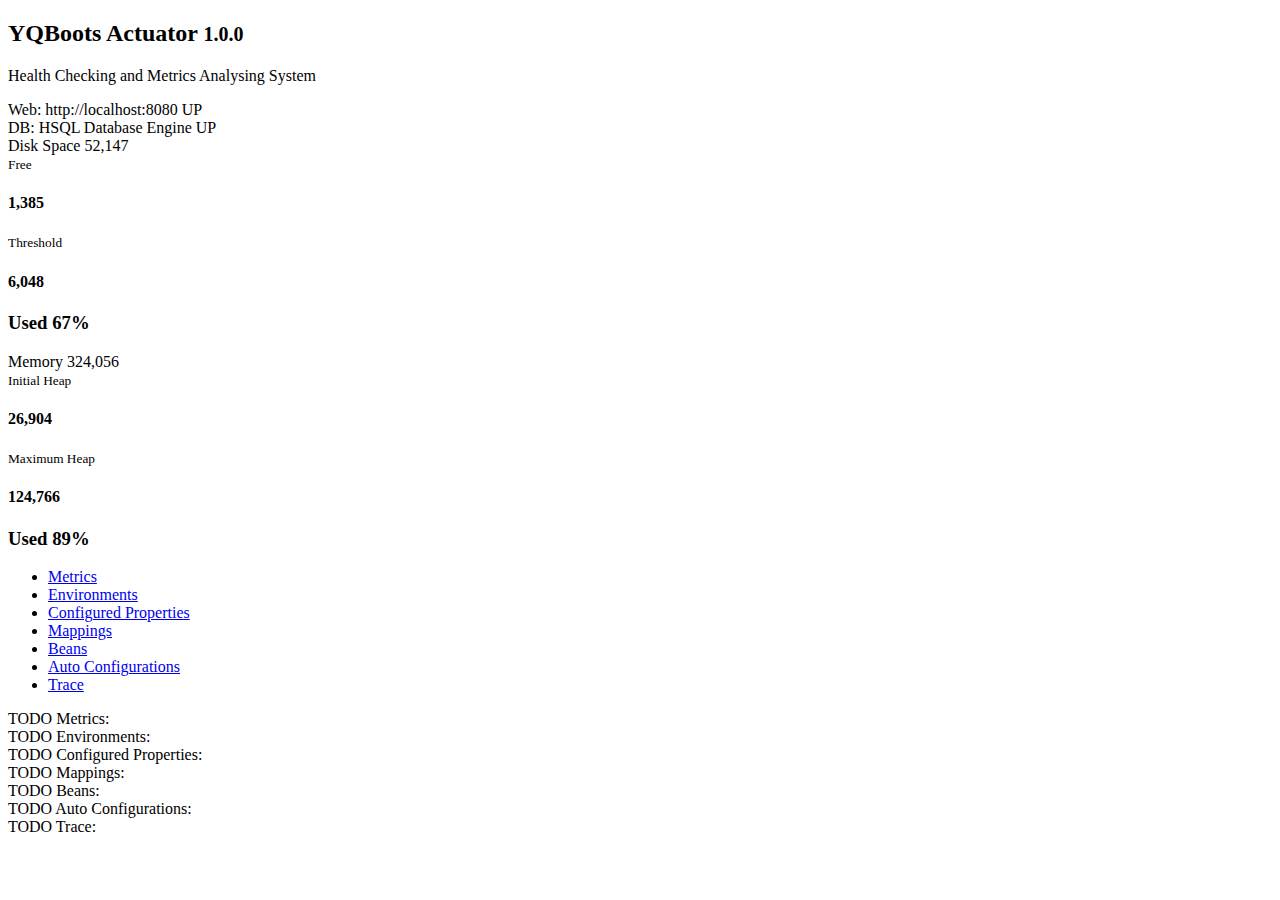
==== src/main/resources/templates/actuator/application/details.html @ d3f43f3d "update dashboard page" ====
<!DOCTYPE html>
<html xmlns:th="http://www.thymeleaf.org" xmlns:layout="http://www.ultraq.net.nz/thymeleaf/layout"
      xmlns:yq="http://www.yqboots.com" xmlns="http://www.w3.org/1999/xhtml" layout:decorator="layouts/layout">
<head>
  <title>Application Management</title>
  <link rel="stylesheet" th:href="@{/theme/pages/actuator.css}"/>
</head>
<body>
<div layout:fragment="breadcrumbs">
  <yq:breadcrumbs menu="ACT_ACTUATOR"/>
</div>
<div layout:fragment="content" class="content content-sm height-600">
  <div class="container">
    <div class="headline">
      <h2>YQBoots Actuator
        <small>1.0.0</small>
      </h2>
    </div>
    <p class="lead">Health Checking and Metrics Analysing System</p>

    <div class="margin-bottom-40"></div>

    <div class="row actuator">
      <div class="col-sm-4">
        <div class="service-block service-block-light-green">
          <span class="service-heading">Web: http://localhost:8080</span>
          <span class="status">UP</span>

          <div class="clearfix margin-bottom-10"></div>

          <span class="service-heading">DB: HSQL Database Engine</span>
          <span class="status">UP</span>

          <div class="clearfix margin-bottom-10"></div>
        </div>
      </div>
      <div class="col-sm-4">
        <div class="service-block service-block-green">
          <i class="glyphicon glyphicon-floppy-disk"></i>
          <span class="service-heading">Disk Space</span>
          <span class="counter">52,147</span>

          <div class="clearfix margin-bottom-10"></div>

          <div class="row margin-bottom-20">
            <div class="col-xs-6 service-in">
              <small>Free</small>
              <h4 class="counter">1,385</h4>
            </div>
            <div class="col-xs-6 text-right service-in">
              <small>Threshold</small>
              <h4 class="counter">6,048</h4>
            </div>
          </div>
          <div class="statistics">
            <h3 class="heading-xs">Used <span class="pull-right">67%</span></h3>

            <div class="progress progress-u progress-xxs">
              <div style="width: 67%" aria-valuemax="100" aria-valuemin="0" aria-valuenow="67" role="progressbar"
                   class="progress-bar progress-bar-light">
              </div>
            </div>
          </div>
        </div>
      </div>

      <div class="col-sm-4">
        <div class="service-block service-block-blue">
          <i class="fa fa-battery-three-quarters"></i>
          <span class="service-heading">Memory</span>
          <span class="counter">324,056</span>

          <div class="clearfix margin-bottom-10"></div>

          <div class="row margin-bottom-20">
            <div class="col-xs-6 service-in">
              <small>Initial Heap</small>
              <h4 class="counter">26,904</h4>
            </div>
            <div class="col-xs-6 text-right service-in">
              <small>Maximum Heap</small>
              <h4 class="counter">124,766</h4>
            </div>
          </div>
          <div class="statistics">
            <h3 class="heading-xs">Used <span class="pull-right">89%</span></h3>

            <div class="progress progress-u progress-xxs">
              <div style="width: 89%" aria-valuemax="100" aria-valuemin="0" aria-valuenow="89" role="progressbar"
                   class="progress-bar progress-bar-light">
              </div>
            </div>
          </div>
        </div>
      </div>
    </div>

    <div class="clearfix margin-bottom-40"></div>

    <div class="row tab">
      <div class="col-sm-3">
        <ul class="nav nav-pills nav-stacked">
          <li class="active">
            <a href="#metrics" data-toggle="tab" aria-expanded="false">
              <i class="fa fa-home"></i> Metrics
            </a>
          </li>
          <li>
            <a href="#environments" data-toggle="tab" aria-expanded="false">
              <i class="fa fa-cloud"></i> Environments
            </a>
          </li>
          <li>
            <a href="#configuredProperties" data-toggle="tab" aria-expanded="false">
              <i class="fa fa-comments"></i> Configured Properties
            </a>
          </li>
          <li>
            <a href="#mappings" data-toggle="tab" aria-expanded="true">
              <i class="fa fa-gear"></i> Mappings
            </a>
          </li>
          <li>
            <a href="#beans" data-toggle="tab" aria-expanded="true">
              <i class="fa fa-gear"></i> Beans
            </a>
          </li>
          <li>
            <a href="#autoConfigurations" data-toggle="tab" aria-expanded="true">
              <i class="fa fa-gear"></i> Auto Configurations
            </a>
          </li>
          <li>
            <a href="#trace" data-toggle="tab" aria-expanded="true">
              <i class="fa fa-gear"></i> Trace
            </a>
          </li>
        </ul>
      </div>
      <div class="col-md-9">
        <div class="tab-content">
          <div class="tab-pane fade in active" id="metrics">
            TODO Metrics:
          </div>
          <div class="tab-pane fade" id="environments">
            TODO Environments:
          </div>
          <div class="tab-pane fade" id="configuredProperties">
            TODO Configured Properties:
          </div>
          <div class="tab-pane fade" id="mappings">
            TODO Mappings:
          </div>
          <div class="tab-pane fade" id="beans">
            TODO Beans:
          </div>
          <div class="tab-pane fade" id="autoConfigurations">
            TODO Auto Configurations:
          </div>
          <div class="tab-pane fade" id="trace">
            TODO Trace:
          </div>
        </div>
      </div>
    </div>
  </div>
</div>
</body>
</html>
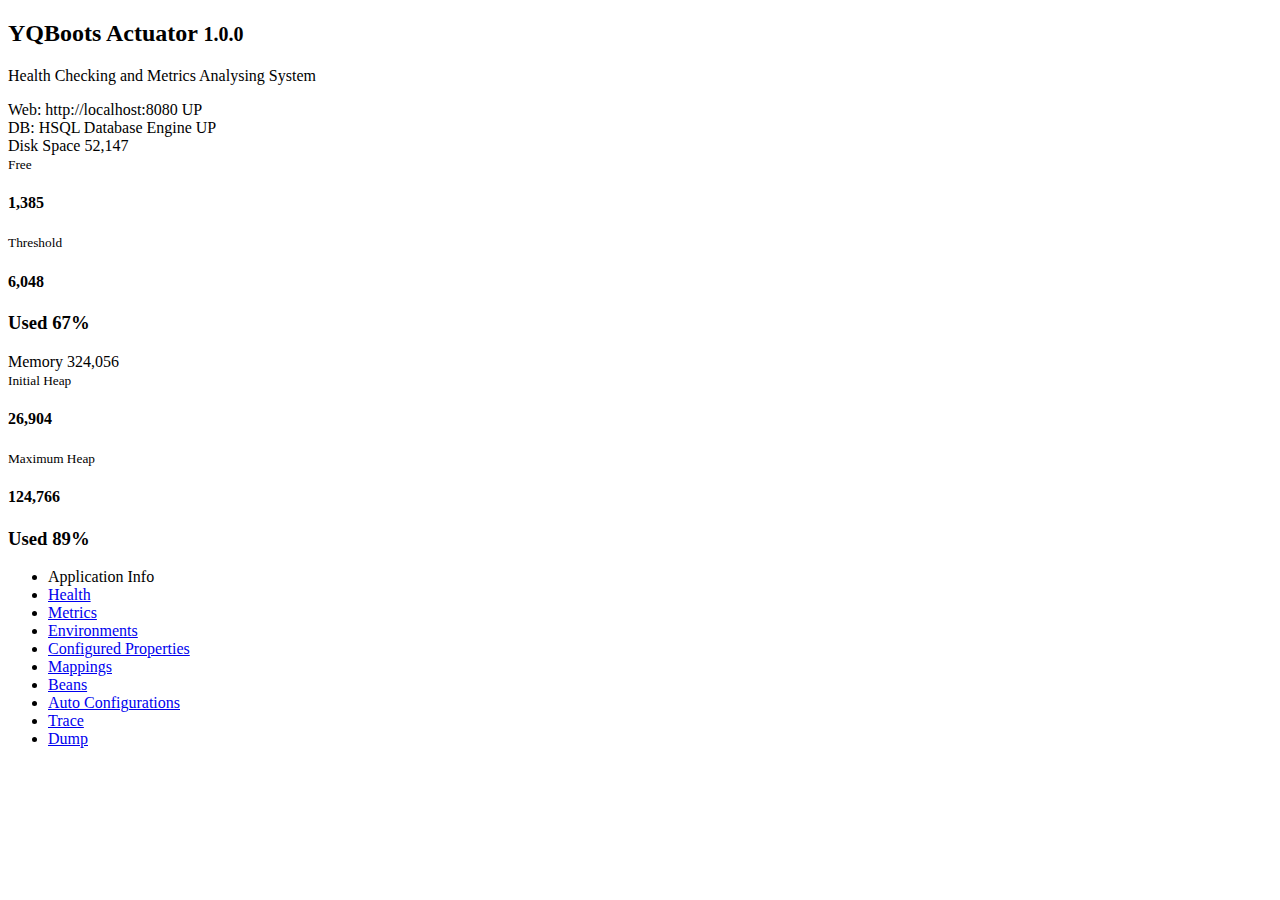
==== commit d6898a8a: "update dashboard page" ====
--- a/src/main/resources/templates/actuator/application/details.html
+++ b/src/main/resources/templates/actuator/application/details.html
@@ -22,7 +22,7 @@
 
     <div class="row actuator">
       <div class="col-sm-4">
-        <div class="service-block service-block-light-green">
+        <div class="service-block warning-color-green">
           <span class="service-heading">Web: http://localhost:8080</span>
           <span class="status">UP</span>
 
@@ -35,7 +35,7 @@
         </div>
       </div>
       <div class="col-sm-4">
-        <div class="service-block service-block-green">
+        <div class="service-block warning-color-green">
           <i class="glyphicon glyphicon-floppy-disk"></i>
           <span class="service-heading">Disk Space</span>
           <span class="counter">52,147</span>
@@ -65,7 +65,7 @@
       </div>
 
       <div class="col-sm-4">
-        <div class="service-block service-block-blue">
+        <div class="service-block warning-color-green">
           <i class="fa fa-battery-three-quarters"></i>
           <span class="service-heading">Memory</span>
           <span class="counter">324,056</span>
@@ -97,73 +97,77 @@
 
     <div class="clearfix margin-bottom-40"></div>
 
-    <div class="row tab">
-      <div class="col-sm-3">
-        <ul class="nav nav-pills nav-stacked">
-          <li class="active">
-            <a href="#metrics" data-toggle="tab" aria-expanded="false">
+    <div class="row">
+      <div class="col-sm-12 tab">
+        <ul class="nav nav-pills">
+          <li class="active info">
+            <a data-toggle="tab" aria-expanded="false">
+              <i class="fa fa-home"></i> Application Info
+            </a>
+          </li>
+          <li class="health">
+            <a href="#" data-toggle="tab" aria-expanded="false">
+              <i class="fa fa-home"></i> Health
+            </a>
+          </li>
+          <li class="metrics">
+            <a href="#" data-toggle="tab" aria-expanded="false">
               <i class="fa fa-home"></i> Metrics
             </a>
           </li>
-          <li>
-            <a href="#environments" data-toggle="tab" aria-expanded="false">
+          <li class="environments">
+            <a href="#" data-toggle="tab" aria-expanded="false">
               <i class="fa fa-cloud"></i> Environments
             </a>
           </li>
-          <li>
-            <a href="#configuredProperties" data-toggle="tab" aria-expanded="false">
+          <li class="configuredProperties">
+            <a href="#" data-toggle="tab" aria-expanded="false">
               <i class="fa fa-comments"></i> Configured Properties
             </a>
           </li>
-          <li>
-            <a href="#mappings" data-toggle="tab" aria-expanded="true">
+          <li class="mappings">
+            <a href="#" data-toggle="tab" aria-expanded="true">
               <i class="fa fa-gear"></i> Mappings
             </a>
           </li>
-          <li>
-            <a href="#beans" data-toggle="tab" aria-expanded="true">
+          <li class="beans">
+            <a href="#" data-toggle="tab" aria-expanded="true">
               <i class="fa fa-gear"></i> Beans
             </a>
           </li>
-          <li>
-            <a href="#autoConfigurations" data-toggle="tab" aria-expanded="true">
+          <li class="autoConfigurations">
+            <a href="#" data-toggle="tab" aria-expanded="true">
               <i class="fa fa-gear"></i> Auto Configurations
             </a>
           </li>
-          <li>
-            <a href="#trace" data-toggle="tab" aria-expanded="true">
+          <li class="trace">
+            <a href="#" data-toggle="tab" aria-expanded="true">
               <i class="fa fa-gear"></i> Trace
+            </a>
+          </li>
+          <li class="dump">
+            <a href="#" data-toggle="tab" aria-expanded="true">
+              <i class="fa fa-gear"></i> Dump
             </a>
           </li>
         </ul>
       </div>
-      <div class="col-md-9">
+    </div>
+    <div class="row">
+      <div class="col-md-12">
         <div class="tab-content">
-          <div class="tab-pane fade in active" id="metrics">
-            TODO Metrics:
-          </div>
-          <div class="tab-pane fade" id="environments">
-            TODO Environments:
-          </div>
-          <div class="tab-pane fade" id="configuredProperties">
-            TODO Configured Properties:
-          </div>
-          <div class="tab-pane fade" id="mappings">
-            TODO Mappings:
-          </div>
-          <div class="tab-pane fade" id="beans">
-            TODO Beans:
-          </div>
-          <div class="tab-pane fade" id="autoConfigurations">
-            TODO Auto Configurations:
-          </div>
-          <div class="tab-pane fade" id="trace">
-            TODO Trace:
+          <div class="panel panel-u">
+            <div class="panel-body"></div>
           </div>
         </div>
       </div>
     </div>
   </div>
+  <form id="form" action="#" th:object="${model}">
+    <input th:field="*{id}" type="hidden"/>
+    <input th:field="*{name}" type="hidden"/>
+    <input th:field="*{url}" type="hidden"/>
+  </form>
 </div>
 </body>
 </html>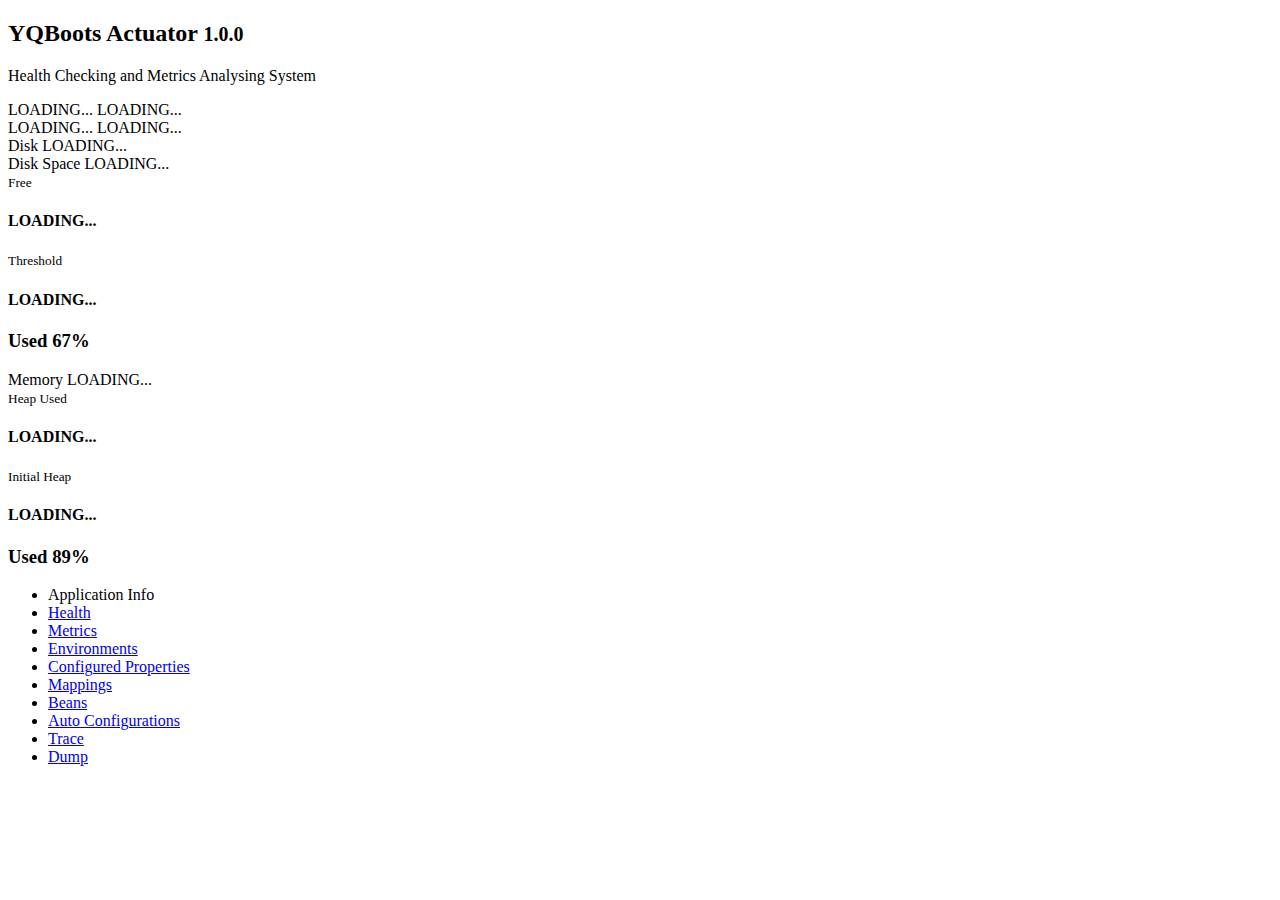
==== commit 55ecdff6: "update dashboard page" ====
--- a/src/main/resources/templates/actuator/application/details.html
+++ b/src/main/resources/templates/actuator/application/details.html
@@ -22,34 +22,39 @@
 
     <div class="row actuator">
       <div class="col-sm-4">
-        <div class="service-block warning-color-green">
-          <span class="service-heading">Web: http://localhost:8080</span>
-          <span class="status">UP</span>
+        <div class="service-block health warning-color-green">
+          <span class="service-heading web">LOADING...</span>
+          <span class="status web">LOADING...</span>
 
           <div class="clearfix margin-bottom-10"></div>
 
-          <span class="service-heading">DB: HSQL Database Engine</span>
-          <span class="status">UP</span>
+          <span class="service-heading db">LOADING...</span>
+          <span class="status db">LOADING...</span>
+
+          <div class="clearfix margin-bottom-10"></div>
+
+          <span class="service-heading disk">Disk</span>
+          <span class="status disk">LOADING...</span>
 
           <div class="clearfix margin-bottom-10"></div>
         </div>
       </div>
       <div class="col-sm-4">
-        <div class="service-block warning-color-green">
+        <div class="service-block health warning-color-green">
           <i class="glyphicon glyphicon-floppy-disk"></i>
           <span class="service-heading">Disk Space</span>
-          <span class="counter">52,147</span>
+          <span class="counter diskSpace-total">LOADING...</span>
 
           <div class="clearfix margin-bottom-10"></div>
 
           <div class="row margin-bottom-20">
             <div class="col-xs-6 service-in">
               <small>Free</small>
-              <h4 class="counter">1,385</h4>
+              <h4 class="counter diskSpace-free">LOADING...</h4>
             </div>
             <div class="col-xs-6 text-right service-in">
               <small>Threshold</small>
-              <h4 class="counter">6,048</h4>
+              <h4 class="counter diskSpace-threshold">LOADING...</h4>
             </div>
           </div>
           <div class="statistics">
@@ -65,21 +70,21 @@
       </div>
 
       <div class="col-sm-4">
-        <div class="service-block warning-color-green">
+        <div class="service-block metrics-memory warning-color-green">
           <i class="fa fa-battery-three-quarters"></i>
           <span class="service-heading">Memory</span>
-          <span class="counter">324,056</span>
+          <span class="counter total">LOADING...</span>
 
           <div class="clearfix margin-bottom-10"></div>
 
           <div class="row margin-bottom-20">
             <div class="col-xs-6 service-in">
-              <small>Initial Heap</small>
-              <h4 class="counter">26,904</h4>
+              <small>Heap Used</small>
+              <h4 class="counter heap-used">LOADING...</h4>
             </div>
             <div class="col-xs-6 text-right service-in">
-              <small>Maximum Heap</small>
-              <h4 class="counter">124,766</h4>
+              <small>Initial Heap</small>
+              <h4 class="counter initial-heap">LOADING...</h4>
             </div>
           </div>
           <div class="statistics">
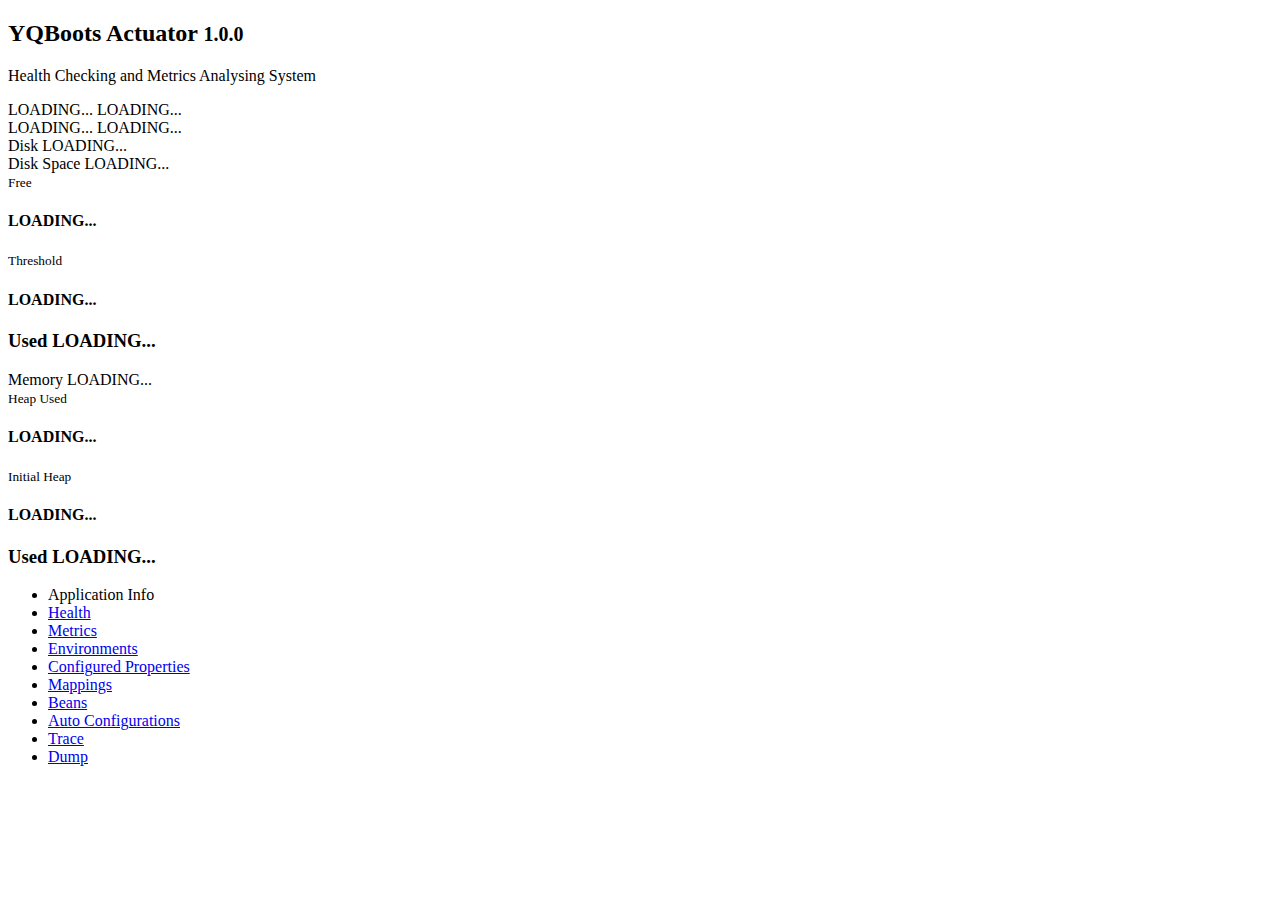
==== commit 8ebe6eea: "update dashboard page" ====
--- a/src/main/resources/templates/actuator/application/details.html
+++ b/src/main/resources/templates/actuator/application/details.html
@@ -40,7 +40,7 @@
         </div>
       </div>
       <div class="col-sm-4">
-        <div class="service-block health warning-color-green">
+        <div class="service-block health-disk warning-color-green">
           <i class="glyphicon glyphicon-floppy-disk"></i>
           <span class="service-heading">Disk Space</span>
           <span class="counter diskSpace-total">LOADING...</span>
@@ -58,10 +58,10 @@
             </div>
           </div>
           <div class="statistics">
-            <h3 class="heading-xs">Used <span class="pull-right">67%</span></h3>
+            <h3 class="heading-xs">Used <span class="pull-right used">LOADING...</span></h3>
 
             <div class="progress progress-u progress-xxs">
-              <div style="width: 67%" aria-valuemax="100" aria-valuemin="0" aria-valuenow="67" role="progressbar"
+              <div aria-valuemax="100" aria-valuemin="0" aria-valuenow="0" role="progressbar"
                    class="progress-bar progress-bar-light">
               </div>
             </div>
@@ -88,10 +88,10 @@
             </div>
           </div>
           <div class="statistics">
-            <h3 class="heading-xs">Used <span class="pull-right">89%</span></h3>
+            <h3 class="heading-xs">Used <span class="pull-right used">LOADING...</span></h3>
 
             <div class="progress progress-u progress-xxs">
-              <div style="width: 89%" aria-valuemax="100" aria-valuemin="0" aria-valuenow="89" role="progressbar"
+              <div aria-valuemax="100" aria-valuemin="0" aria-valuenow="0" role="progressbar"
                    class="progress-bar progress-bar-light">
               </div>
             </div>
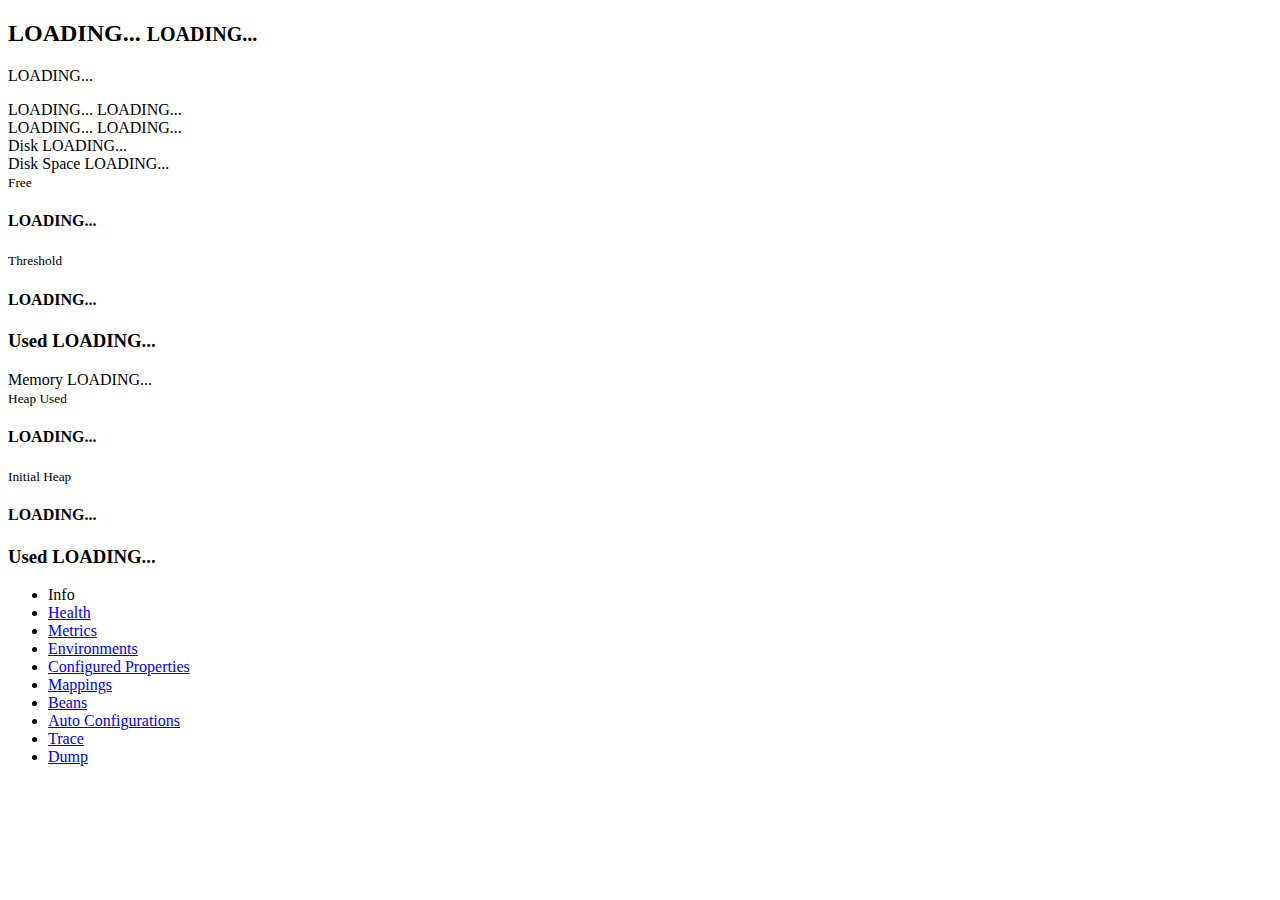
==== commit 0b5227d9: "i18n" ====
--- a/src/main/resources/templates/actuator/application/details.html
+++ b/src/main/resources/templates/actuator/application/details.html
@@ -2,7 +2,7 @@
 <html xmlns:th="http://www.thymeleaf.org" xmlns:layout="http://www.ultraq.net.nz/thymeleaf/layout"
       xmlns:yq="http://www.yqboots.com" xmlns="http://www.w3.org/1999/xhtml" layout:decorator="layouts/layout">
 <head>
-  <title>Application Management</title>
+  <title th:text="#{ACT0001}">Application Management</title>
   <link rel="stylesheet" th:href="@{/theme/pages/actuator.css}"/>
 </head>
 <body>
@@ -11,30 +11,37 @@
 </div>
 <div layout:fragment="content" class="content content-sm height-600">
   <div class="container">
-    <div class="headline">
-      <h2>YQBoots Actuator
-        <small>1.0.0</small>
+    <div class="headline application">
+      <h2><span class="name" th:text="#{ACT0011}">LOADING...</span>
+        <small class="version" th:text="#{ACT0011}">LOADING...</small>
+
+        <span class="pull-right">
+          <a href="#" onclick="history.back();" th:title="#{ACT0013}">
+            <i class="glyphicon glyphicon-list"></i>
+          </a>
+        </span>
       </h2>
+
     </div>
-    <p class="lead">Health Checking and Metrics Analysing System</p>
+    <p class="lead description" th:text="#{ACT0011}">LOADING...</p>
 
     <div class="margin-bottom-40"></div>
 
     <div class="row actuator">
       <div class="col-sm-4">
         <div class="service-block health warning-color-green">
-          <span class="service-heading web">LOADING...</span>
-          <span class="status web">LOADING...</span>
+          <span class="service-heading web" th:text="#{ACT0011}">LOADING...</span>
+          <span class="status web" th:text="#{ACT0011}">LOADING...</span>
 
           <div class="clearfix margin-bottom-10"></div>
 
-          <span class="service-heading db">LOADING...</span>
-          <span class="status db">LOADING...</span>
+          <span class="service-heading db" th:text="#{ACT0011}">LOADING...</span>
+          <span class="status db" th:text="#{ACT0011}">LOADING...</span>
 
           <div class="clearfix margin-bottom-10"></div>
 
-          <span class="service-heading disk">Disk</span>
-          <span class="status disk">LOADING...</span>
+          <span class="service-heading disk" th:text="#{ACT0012}">Disk</span>
+          <span class="status disk" th:text="#{ACT0011}">LOADING...</span>
 
           <div class="clearfix margin-bottom-10"></div>
         </div>
@@ -42,23 +49,26 @@
       <div class="col-sm-4">
         <div class="service-block health-disk warning-color-green">
           <i class="glyphicon glyphicon-floppy-disk"></i>
-          <span class="service-heading">Disk Space</span>
-          <span class="counter diskSpace-total">LOADING...</span>
+          <span class="service-heading" th:text="#{ACT0006}">Disk Space</span>
+          <span class="counter diskSpace-total" th:text="#{ACT0011}">LOADING...</span>
 
           <div class="clearfix margin-bottom-10"></div>
 
           <div class="row margin-bottom-20">
             <div class="col-xs-6 service-in">
-              <small>Free</small>
-              <h4 class="counter diskSpace-free">LOADING...</h4>
+              <small th:text="#{ACT0014}">Free</small>
+              <h4 class="counter diskSpace-free" th:text="#{ACT0011}">LOADING...</h4>
             </div>
             <div class="col-xs-6 text-right service-in">
-              <small>Threshold</small>
-              <h4 class="counter diskSpace-threshold">LOADING...</h4>
+              <small th:text="#{ACT0015}">Threshold</small>
+              <h4 class="counter diskSpace-threshold" th:text="#{ACT0011}">LOADING...</h4>
             </div>
           </div>
           <div class="statistics">
-            <h3 class="heading-xs">Used <span class="pull-right used">LOADING...</span></h3>
+            <h3 class="heading-xs">
+              <span th:text="#{ACT0016}">Used</span>
+              <span class="pull-right used" th:text="#{ACT0011}">LOADING...</span>
+            </h3>
 
             <div class="progress progress-u progress-xxs">
               <div aria-valuemax="100" aria-valuemin="0" aria-valuenow="0" role="progressbar"
@@ -72,23 +82,26 @@
       <div class="col-sm-4">
         <div class="service-block metrics-memory warning-color-green">
           <i class="fa fa-battery-three-quarters"></i>
-          <span class="service-heading">Memory</span>
-          <span class="counter total">LOADING...</span>
+          <span class="service-heading" th:text="#{ACT0017}">Memory</span>
+          <span class="counter total" th:text="#{ACT0011}">LOADING...</span>
 
           <div class="clearfix margin-bottom-10"></div>
 
           <div class="row margin-bottom-20">
             <div class="col-xs-6 service-in">
-              <small>Heap Used</small>
-              <h4 class="counter heap-used">LOADING...</h4>
+              <small th:text="#{ACT0018}">Heap Used</small>
+              <h4 class="counter heap-used" th:text="#{ACT0011}">LOADING...</h4>
             </div>
             <div class="col-xs-6 text-right service-in">
-              <small>Initial Heap</small>
-              <h4 class="counter initial-heap">LOADING...</h4>
+              <small th:text="#{ACT0019}">Initial Heap</small>
+              <h4 class="counter initial-heap" th:text="#{ACT0011}">LOADING...</h4>
             </div>
           </div>
           <div class="statistics">
-            <h3 class="heading-xs">Used <span class="pull-right used">LOADING...</span></h3>
+            <h3 class="heading-xs">
+              <span th:text="#{ACT0016}">Used</span>
+              <span class="pull-right used" th:text="#{ACT0011}">LOADING...</span>
+            </h3>
 
             <div class="progress progress-u progress-xxs">
               <div aria-valuemax="100" aria-valuemin="0" aria-valuenow="0" role="progressbar"
@@ -107,52 +120,52 @@
         <ul class="nav nav-pills">
           <li class="active info">
             <a data-toggle="tab" aria-expanded="false">
-              <i class="fa fa-home"></i> Application Info
+              <i class="glyphicon glyphicon-info-sign"></i> <span th:text="#{ACT0020}">Info</span>
             </a>
           </li>
           <li class="health">
             <a href="#" data-toggle="tab" aria-expanded="false">
-              <i class="fa fa-home"></i> Health
+              <i class="glyphicon glyphicon-info-sign"></i> <span th:text="#{ACT0021}">Health</span>
             </a>
           </li>
           <li class="metrics">
             <a href="#" data-toggle="tab" aria-expanded="false">
-              <i class="fa fa-home"></i> Metrics
+              <i class="glyphicon glyphicon-info-sign"></i> <span th:text="#{ACT0022}">Metrics</span>
             </a>
           </li>
           <li class="environments">
             <a href="#" data-toggle="tab" aria-expanded="false">
-              <i class="fa fa-cloud"></i> Environments
+              <i class="glyphicon glyphicon-info-sign"></i> <span th:text="#{ACT0023}">Environments</span>
             </a>
           </li>
           <li class="configuredProperties">
             <a href="#" data-toggle="tab" aria-expanded="false">
-              <i class="fa fa-comments"></i> Configured Properties
+              <i class="glyphicon glyphicon-info-sign"></i> <span th:text="#{ACT0024}">Configured Properties</span>
             </a>
           </li>
           <li class="mappings">
             <a href="#" data-toggle="tab" aria-expanded="true">
-              <i class="fa fa-gear"></i> Mappings
+              <i class="glyphicon glyphicon-info-sign"></i> <span th:text="#{ACT0025}">Mappings</span>
             </a>
           </li>
           <li class="beans">
             <a href="#" data-toggle="tab" aria-expanded="true">
-              <i class="fa fa-gear"></i> Beans
+              <i class="glyphicon glyphicon-info-sign"></i> <span th:text="#{ACT0026}">Beans</span>
             </a>
           </li>
           <li class="autoConfigurations">
             <a href="#" data-toggle="tab" aria-expanded="true">
-              <i class="fa fa-gear"></i> Auto Configurations
+              <i class="glyphicon glyphicon-info-sign"></i> <span th:text="#{ACT0027}">Auto Configurations</span>
             </a>
           </li>
           <li class="trace">
             <a href="#" data-toggle="tab" aria-expanded="true">
-              <i class="fa fa-gear"></i> Trace
+              <i class="glyphicon glyphicon-info-sign"></i> <span th:text="#{ACT0028}">Trace</span>
             </a>
           </li>
           <li class="dump">
             <a href="#" data-toggle="tab" aria-expanded="true">
-              <i class="fa fa-gear"></i> Dump
+              <i class="glyphicon glyphicon-info-sign"></i> <span th:text="#{ACT0029}">Dump</span>
             </a>
           </li>
         </ul>
